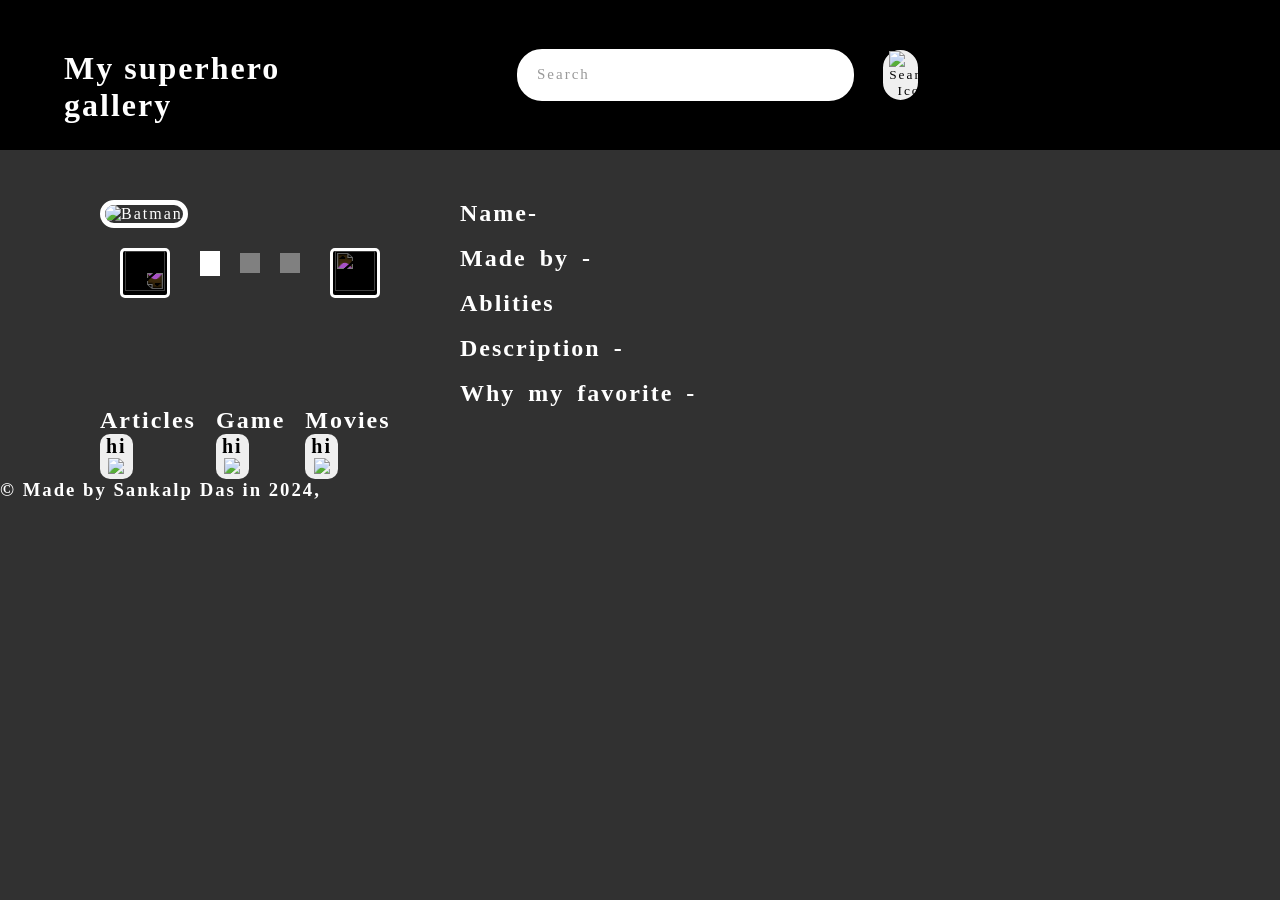
==== index.html @ 0b9c2559 "Add files via upload" ====
<!DOCTYPE html>
<html lang="en">
<head>
    <meta charset="UTF-8">
    <meta name="viewport" content="width=device-width, initial-scale=1.0">
    <title>Super Hero</title>
    <link rel="stylesheet" href="Style.css">
</head>
<body id="body">
    <header id="Top">
        <h1>My superhero gallery</h1>
        <input type="text" placeholder="Search">
        <button id="SearchButton">
            <img height="21" width="" src="https://static.vecteezy.com/system/resources/previews/001/504/972/non_2x/search-icon-free-vector.jpg" alt="Search Icon">
        </button>    
    </header>

    <section class="Superhero">
        <div id="Left">
            <img id="Image"alt="Batman" src="https://static.posters.cz/image/1300/art-photo/the-batman-2022-i122573.jpg" width="650" height="1000" >
        <div id="controls">
            <button id="Previous" ><img id='PreviousImg'src="https://cdn-icons-png.flaticon.com/512/32/32213.png"></button>
            <h1 class="s" id="s1"></h1>
            <h1 class="s" id="s2"></h1>
            <h1 class="s" id="s3"></h1>
            <button id="Next"><img id='NextImg'src="https://cdn-icons-png.flaticon.com/512/32/32213.png"></button>   
        </div>
        </div>
        <div id="Details">
            <h2 id="Name">Name-</h2>
            <br>
            <h2 id="RealName" style="display: none;">Real Name-</h2>
            <br id="Br-2" style="display: none;">
            <h2 id="Company">Made by -</h2>
            <br>
            <h2>Ablities</h2>
            <ol id="Ablities">
            </ol>
            <br>
            <h2 id="Description">Description -</h2>
            <br>
            <h2>Why my favorite -</h2>
        </div>
    </section>
    <section id="other-stuff">
     <div>
        <h1>Articles</h1>
        <a target="_blank" href="https://en.wikipedia.org/wiki/Batman">
            <Button><h1>hi</h1><Img src='https://upload.wikimedia.org/wikipedia/en/c/c7/Batman_Infobox.jpg'></Button>
        </a>
    </div>
    <div>
      <h1>Game</h1>
      <a target="_blank" href="https://en.wikipedia.org/wiki/Batman">
        <Button><h1>hi</h1><Img src='https://upload.wikimedia.org/wikipedia/en/c/c7/Batman_Infobox.jpg'></Button>
     </a>
    </div>
    <div>
        <h1>Movies</h1>
        <a target="_blank" href="https://en.wikipedia.org/wiki/Batman">
            <Button><h1>hi</h1><Img src='https://upload.wikimedia.org/wikipedia/en/c/c7/Batman_Infobox.jpg'></Button>
         </a>
    </section>
    <footer>
        <h3>&copy; Made by Sankalp Das in 2024, </h3>
    </footer>
    <script>
        // Function definition
        function credits() {
          console.log("© Made by Sankalp Das in 2024");
          console.log("Accept terms and conditons.y()/n()");
        }
        function y(){
            console.log('%cTerms Accepted!',"color:green")
        }
        function n(){
            console.log('%cTerms Not Accepted?!?!',"color:Red")
            console.log("Banned")
            document.body.innerHTML = '';
            const h1 = document.createElement("h1")
            h1.textContent ="You Are Banned"
            document.body.appendChild(h1)
        }
      </script>
    <script src="Script.js" type="module"></script>
</body>
</html>
---- Style.css ----
/* Imports */
@import url('https://fonts.googleapis.com/css2?family=Chewy&display=swap');
* {
    margin: 0;
    letter-spacing: 2px;
    user-select: none;
    -webkit-user-drag: none;
    font-family: "Chewy", serif;
}

body {
    height: 100%;
    background-repeat: no-repeat; 
    background-size: cover;
    background-color:rgb(49, 49, 49) ;
    color: rgb(255, 255, 255);
    font-family: Arial, sans-serif;
    position: relative;
}

#Top{
    top:0;
    left: 0;
    position: fixed;
    display: flex;
    align-items: center;
    justify-content: flex-start;
    height: 100px;
    width: 100%;
    background-color: rgb(0, 0, 0);
    padding-left: 5%;
    padding-right: 5%;
    padding-top: 25px;
    padding-bottom: 25px;
    z-index: 1000;
}
#Top h1{
    align-content: center;
    margin-right: 10%;
    height: 50px;
    width:  25%;
}

#Top input{
    border: none;
    outline: none;
    height: 50px;
    width:  25%;
    border-radius: 30px;
    border: 5px solid rgb(0, 0, 0);
    text-align: justify;
    text-transform: capitalize;
    padding-left: 15px;
    margin-right: 1.5%;
}


#Top input::placeholder {
    font-size: 15px;
    padding-left: 5px;
    color: #999; /* Optional: Add color for placeholder */
}
#Top button {
    height: 60px;
    width: 3.5%;
    margin-right: 25%;
    border: solid black 5px; 
    border-radius: 30px;
    cursor: pointer;
}
#Top img{
    width:43.68%;
}


.Superhero {
    margin-top: 150px;
    padding-left: 100px;
    padding-top: 50px;
    justify-content: left; /* Keeps the image on the left */
    align-items: start;
    display: flex;
    gap: 20px;
    text-align: left;
}
#left{
    display:block;
    width: 500px;                   
    height: 700px; 
}

#Image{
    border: 5px rgb(255, 255, 255) solid;
    border-radius: 60px;
    width: 500px;
    height: 600px;
    transition: filter 1s ease, transform 0.5s ease;
}

#Image:hover {
    filter: grayscale();
    transform: scale(1.03);
}
#controls {
    display: flex;
    justify-content: center;
    align-items: center;
    text-align: center;
    
}

#controls button {
    margin-left: 20px;
    margin-right: 20px;
    padding: 0 0 0 0px;
    height: 50px;
    width: 50px;
    color: rgb(255, 255, 255);
    border: rgb(255, 255, 255) 3px solid;
    margin-top: 20px;
    font-size: 16px;
    background-color: #000000;
    border-radius: 5px;
    cursor: pointer;
    rotate: 180;
}
#PreviousImg{
    transform: rotate(180deg);
    filter: invert(1);
    width: 40px; 
    height: 40px;
    transition: filter 1s ease;
} 
#NextImg{
    filter: invert(1);
    width: 40px; 
    height: 40px;
    transition: filter 1s ease;
}
#controls button:hover{
    filter: invert(1);
}
#controls img:hover{
    filter: invert(1);
}

.s{
  margin-left: 10px;
  margin-right: 10px;
  height: 20px;
  width: 20px;
  background-color: grey;
}
#s1{
    height: 25px;
    background-color: white;
}

#Details {
    width: 480px;
    margin-left: 40px;
    display: block;
    text-align: left;
}

#Details h2 {
    word-spacing: 5px;
    letter-spacing: 2px;

}
li{
    font-size: 20px;
}
#other-stuff{
    padding-left: 100px;
    align-items: start;
    display: flex;
    gap: 20px;
    text-align: left;
}
#other-stuff a button{
   /*height: ;*/
   border-radius: 10px;
   border: #000000;
}
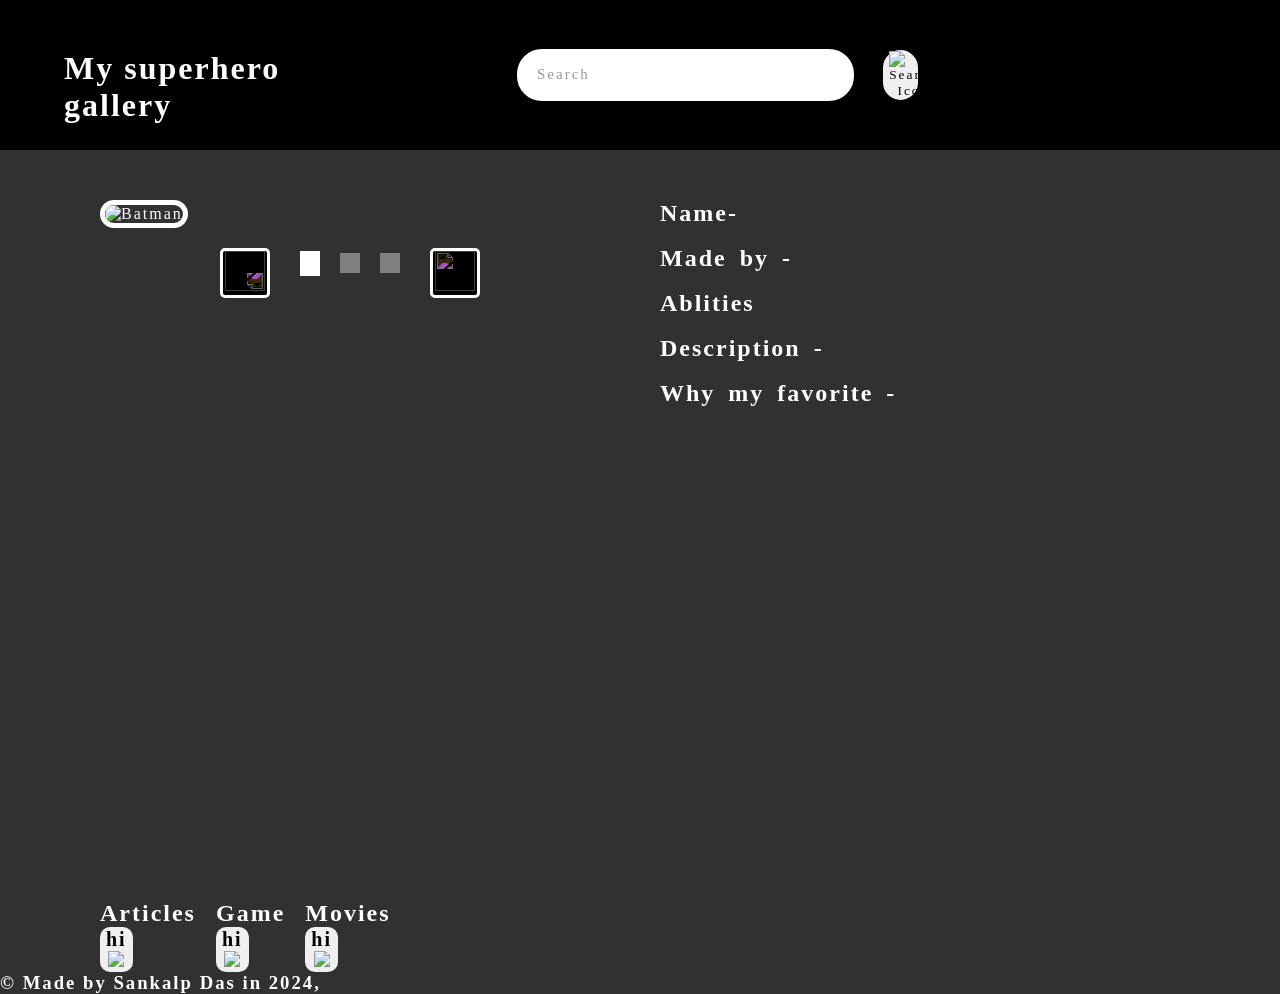
==== commit 62935caf: "" ====
--- a/index.html
+++ b/index.html
@@ -1,87 +1,88 @@
-<!DOCTYPE html>
-<html lang="en">
-<head>
-    <meta charset="UTF-8">
-    <meta name="viewport" content="width=device-width, initial-scale=1.0">
-    <title>Super Hero</title>
-    <link rel="stylesheet" href="Style.css">
-</head>
-<body id="body">
-    <header id="Top">
-        <h1>My superhero gallery</h1>
-        <input type="text" placeholder="Search">
-        <button id="SearchButton">
-            <img height="21" width="" src="https://static.vecteezy.com/system/resources/previews/001/504/972/non_2x/search-icon-free-vector.jpg" alt="Search Icon">
-        </button>    
-    </header>
-
-    <section class="Superhero">
-        <div id="Left">
-            <img id="Image"alt="Batman" src="https://static.posters.cz/image/1300/art-photo/the-batman-2022-i122573.jpg" width="650" height="1000" >
-        <div id="controls">
-            <button id="Previous" ><img id='PreviousImg'src="https://cdn-icons-png.flaticon.com/512/32/32213.png"></button>
-            <h1 class="s" id="s1"></h1>
-            <h1 class="s" id="s2"></h1>
-            <h1 class="s" id="s3"></h1>
-            <button id="Next"><img id='NextImg'src="https://cdn-icons-png.flaticon.com/512/32/32213.png"></button>   
-        </div>
-        </div>
-        <div id="Details">
-            <h2 id="Name">Name-</h2>
-            <br>
-            <h2 id="RealName" style="display: none;">Real Name-</h2>
-            <br id="Br-2" style="display: none;">
-            <h2 id="Company">Made by -</h2>
-            <br>
-            <h2>Ablities</h2>
-            <ol id="Ablities">
-            </ol>
-            <br>
-            <h2 id="Description">Description -</h2>
-            <br>
-            <h2>Why my favorite -</h2>
-        </div>
-    </section>
-    <section id="other-stuff">
-     <div>
-        <h1>Articles</h1>
-        <a target="_blank" href="https://en.wikipedia.org/wiki/Batman">
-            <Button><h1>hi</h1><Img src='https://upload.wikimedia.org/wikipedia/en/c/c7/Batman_Infobox.jpg'></Button>
-        </a>
-    </div>
-    <div>
-      <h1>Game</h1>
-      <a target="_blank" href="https://en.wikipedia.org/wiki/Batman">
-        <Button><h1>hi</h1><Img src='https://upload.wikimedia.org/wikipedia/en/c/c7/Batman_Infobox.jpg'></Button>
-     </a>
-    </div>
-    <div>
-        <h1>Movies</h1>
-        <a target="_blank" href="https://en.wikipedia.org/wiki/Batman">
-            <Button><h1>hi</h1><Img src='https://upload.wikimedia.org/wikipedia/en/c/c7/Batman_Infobox.jpg'></Button>
-         </a>
-    </section>
-    <footer>
-        <h3>&copy; Made by Sankalp Das in 2024, </h3>
-    </footer>
-    <script>
-        // Function definition
-        function credits() {
-          console.log("© Made by Sankalp Das in 2024");
-          console.log("Accept terms and conditons.y()/n()");
-        }
-        function y(){
-            console.log('%cTerms Accepted!',"color:green")
-        }
-        function n(){
-            console.log('%cTerms Not Accepted?!?!',"color:Red")
-            console.log("Banned")
-            document.body.innerHTML = '';
-            const h1 = document.createElement("h1")
-            h1.textContent ="You Are Banned"
-            document.body.appendChild(h1)
-        }
-      </script>
-    <script src="Script.js" type="module"></script>
-</body>
-</html>
+<!DOCTYPE html>
+<html lang="en">
+<head>
+    <meta charset="UTF-8">
+    <meta name="viewport" content="width=device-width, initial-scale=1.0">
+    <title>Super Hero</title>
+    <link rel="stylesheet" href="Style.css">
+</head>
+<body id="body">
+    <header id="Top">
+        <h1>My superhero gallery</h1>
+        <input type="text" placeholder="Search">
+        <button id="SearchButton">
+            <img height="21" src="https://static.vecteezy.com/system/resources/previews/001/504/972/non_2x/search-icon-free-vector.jpg" alt="Search Icon">
+        </button>    
+    </header>
+
+    <section class="Superhero">
+        <div id="Left">
+            <img id="Image" alt="Batman" src="https://static.posters.cz/image/1300/art-photo/the-batman-2022-i122573.jpg" width="650" height="1000" >
+        <div id="controls">
+            <button id="Previous" ><img id='PreviousImg'src="https://cdn-icons-png.flaticon.com/512/32/32213.png"></button>
+            <h1 class="s" id="s1"></h1>
+            <h1 class="s" id="s2"></h1>
+            <h1 class="s" id="s3"></h1>
+            <button id="Next"><img id='NextImg'src="https://cdn-icons-png.flaticon.com/512/32/32213.png"></button>   
+        </div>
+        </div>
+        <div id="Details">
+            <h2 id="Name">Name-</h2>
+            <br>
+            <h2 id="RealName" style="display: none;">Real Name-</h2>
+            <br id="Br-2" style="display: none;">
+            <h2 id="Company">Made by -</h2>
+            <br>
+            <h2>Ablities</h2>
+            <ol id="Ablities">
+            </ol>
+            <br>
+            <h2 id="Description">Description -</h2>
+            <br>
+            <h2>Why my favorite -</h2>
+        </div>
+    </section>
+    <section id="other-stuff">
+     <div>
+        <h1>Articles</h1>
+        <a target="_blank" id="ArticleLink" href="https://en.wikipedia.org/wiki/Batman">
+            <Button><h1 id="ArticleTitle">hi</h1><Img id="ArticleImg" src='https://upload.wikimedia.org/wikipedia/en/c/c7/Batman_Infobox.jpg'></Button>
+        </a>
+    </div>
+    <div>
+      <h1>Game</h1>
+      <a target="_blank" id="GameLink" href="https://en.wikipedia.org/wiki/Batman">
+        <Button><h1 id="GameTitle">hi</h1><Img id="GameImg" src='https://upload.wikimedia.org/wikipedia/en/c/c7/Batman_Infobox.jpg'></Button>
+     </a>
+    </div>
+    <div>
+        <h1>Movies</h1>
+        <a target="_blank" id="MovieLink" href="https://en.wikipedia.org/wiki/Batman">
+            <Button><h1 id="MovieTitle">hi</h1><Img id="MovieImg" src='https://upload.wikimedia.org/wikipedia/en/c/c7/Batman_Infobox.jpg'></Button>
+      </a>
+</div>
+    </section>
+    <footer>
+        <h3>&copy; Made by Sankalp Das in 2024, </h3>
+    </footer>
+    <script>
+        // Function definition
+        function credits() {
+          console.log("© Made by Sankalp Das in 2024");
+          console.log("Accept terms and conditons.y()/n()");
+        }
+        function y(){
+            console.log('%cTerms Accepted!',"color:green")
+        }
+        function n(){
+            console.log('%cTerms Not Accepted?!?!',"color:Red")
+            console.log("Banned")
+            document.body.innerHTML = '';
+            const h1 = document.createElement("h1")
+            h1.textContent ="You Are Banned"
+            document.body.appendChild(h1)
+        }
+      </script>
+    <script src="Script.js" type="module"></script>
+</body>
+</html>
--- a/Style.css
+++ b/Style.css
@@ -83,7 +83,7 @@
     gap: 20px;
     text-align: left;
 }
-#left{
+#Left{
     display:block;
     width: 500px;                   
     height: 700px; 
